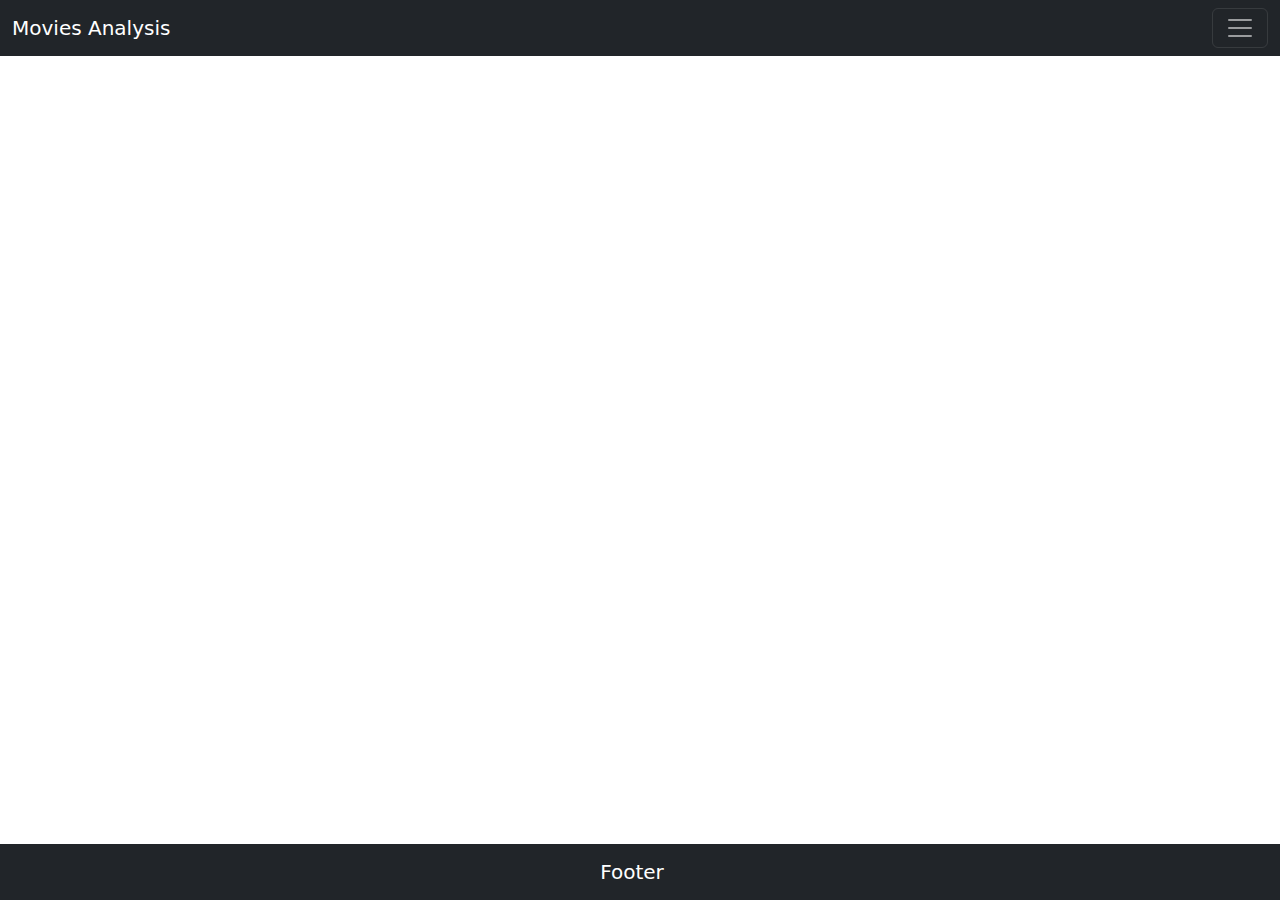
==== app/assets/fe-sketch/index.html @ 1d8a0844 "create basic front end, setup flask server" ====
<!DOCTYPE html>
<html lang="en">
  <head>
    <meta charset="UTF-8" />
    <meta http-equiv="X-UA-Compatible" content="IE=edge" />
    <meta name="viewport" content="width=device-width, initial-scale=1.0" />
    <title>Movies Analysis</title>
    <link
      rel="stylesheet"
      href="https://cdn.jsdelivr.net/npm/bootstrap@5.2.0/dist/css/bootstrap.min.css"
    />
    <link rel="stylesheet" href="style.css" />
  </head>
  <body>
    <!-- Navbar starts -->
    <nav class="navbar navbar-dark bg-dark fixed-top">
      <div class="container-fluid">
        <a class="navbar-brand" href="">Movies Analysis</a>
        <button
          class="navbar-toggler"
          type="button"
          data-bs-toggle="offcanvas"
          data-bs-target="#offcanvasDarkNavbar"
          aria-controls="offcanvasDarkNavbar"
        >
          <span class="navbar-toggler-icon"></span>
        </button>
        <div
          class="offcanvas offcanvas-end text-bg-dark"
          tabindex="-1"
          id="offcanvasDarkNavbar"
          aria-labelledby="offcanvasDarkNavbarLabel"
        >
          <div class="offcanvas-header">
            <h5 class="offcanvas-title" id="offcanvasDarkNavbarLabel">
              Menu
            </h5>
            <button
              type="button"
              class="btn-close btn-close-white"
              data-bs-dismiss="offcanvas"
              aria-label="Close"
            ></button>
          </div>
          <div class="offcanvas-body">
            <ul class="navbar-nav justify-content-end flex-grow-1 pe-3">
              <li class="nav-item">
                <a class="nav-link active" aria-current="page" href="#">Home</a>
              </li>
              <li class="nav-item">
                <a class="nav-link" href="#">Link</a>
              </li>
              <li class="nav-item dropdown">
                <a
                  class="nav-link dropdown-toggle"
                  href="#"
                  role="button"
                  data-bs-toggle="dropdown"
                  aria-expanded="false"
                >
                  Categories
                </a>
                <ul class="dropdown-menu dropdown-menu-dark">
                  <li><a class="dropdown-item" href="#">Action</a></li>
                  <li><a class="dropdown-item" href="#">Comedy</a></li>
                  <li>
                    <hr class="dropdown-divider" />
                  </li>
                  <li>
                    <form class="d-flex" role="search">
                      <input
                        class="form-control me-2"
                        type="search"
                        placeholder="Search"
                        aria-label="Search"
                      />
                      <button class="btn btn-success" type="submit">
                        Search
                      </button>
                    </form>
                  </li>
                </ul>
              </li>
            </ul>
          </div>
        </div>
      </div>
    </nav>
    <!-- navbar end -->

    <main>
      <!-- carousel starts -->
      <div
        id="carouselExampleIndicators"
        class="carousel slide"
        data-bs-ride="true"
      >
        <div class="carousel-indicators">
          <button
            type="button"
            data-bs-target="#carouselExampleIndicators"
            data-bs-slide-to="0"
            class="active"
            aria-current="true"
            aria-label="Slide 1"
          ></button>
          <button
            type="button"
            data-bs-target="#carouselExampleIndicators"
            data-bs-slide-to="1"
            aria-label="Slide 2"
          ></button>
          <button
            type="button"
            data-bs-target="#carouselExampleIndicators"
            data-bs-slide-to="2"
            aria-label="Slide 3"
          ></button>
        </div>
        <div class="carousel-inner">
          <div class="carousel-item active">
            <img
              src="https://media.theindependent.sg/wp-content/uploads/2022/05/24200338/top_gun_maverick_ver5_xlg.jpg"
              class="d-block w-100"
              alt="..."
            />
          </div>
          <div class="carousel-item">
            <img
              src="https://filmdb.landmarkcinemas.com/FilmImages/22/1/123923/TGM_Teaser_FaceOff_Safe_Vertical_350x522_FILM_NATION.jpg"
              class="d-block w-100"
              alt="..."
            />
          </div>
          <div class="carousel-item">
            <img
              src="https://www.visme.co/wp-content/uploads/2021/06/visme-graph-maker-header.png"
              class="d-block w-100"
              alt="..."
            />
          </div>
        </div>
        <button
          class="carousel-control-prev"
          type="button"
          data-bs-target="#carouselExampleIndicators"
          data-bs-slide="prev"
        >
          <span class="carousel-control-prev-icon" aria-hidden="true"></span>
          <span class="visually-hidden">Previous</span>
        </button>
        <button
          class="carousel-control-next"
          type="button"
          data-bs-target="#carouselExampleIndicators"
          data-bs-slide="next"
        >
          <span class="carousel-control-next-icon" aria-hidden="true"></span>
          <span class="visually-hidden">Next</span>
        </button>
      </div>
      <!-- carousel end -->
    </main>
    <!-- footer starts -->
    <nav class="navbar fixed-bottom bg-dark navbar-dark">
      <div class="container-fluid justify-content-center">
        <a class="navbar-brand" href="#">Footer</a>
      </div>
    </nav>
    <!-- footer ends -->

    <script src="https://cdn.jsdelivr.net/npm/bootstrap@5.2.0/dist/js/bootstrap.bundle.min.js"></script>
    <script src="script.js"></script>
  </body>
</html>
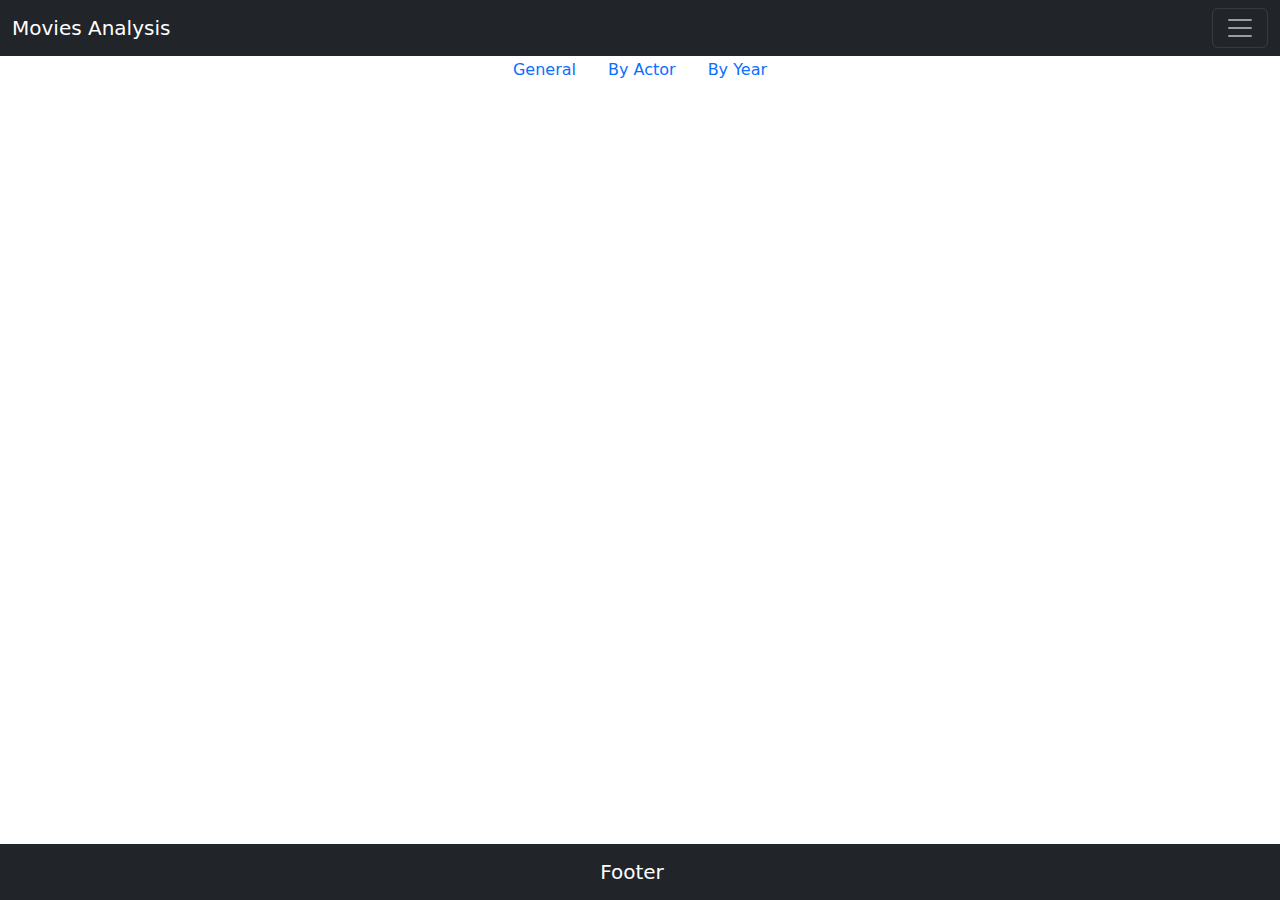
==== commit db3a04be: "set up fetch requests to populate homepage" ====
--- a/app/assets/fe-sketch/index.html
+++ b/app/assets/fe-sketch/index.html
@@ -15,7 +15,7 @@
     <!-- Navbar starts -->
     <nav class="navbar navbar-dark bg-dark fixed-top">
       <div class="container-fluid">
-        <a class="navbar-brand" href="">Movies Analysis</a>
+        <a class="navbar-brand" href="/">Movies Analysis</a>
         <button
           class="navbar-toggler"
           type="button"
@@ -48,7 +48,7 @@
                 <a class="nav-link active" aria-current="page" href="#">Home</a>
               </li>
               <li class="nav-item">
-                <a class="nav-link" href="#">Link</a>
+                <a class="nav-link" href="/graph">Analytics</a>
               </li>
               <li class="nav-item dropdown">
                 <a
@@ -90,76 +90,63 @@
 
     <main>
       <!-- carousel starts -->
-      <div
-        id="carouselExampleIndicators"
-        class="carousel slide"
-        data-bs-ride="true"
-      >
-        <div class="carousel-indicators">
+      <!-- <div class="hero container-fluid justify-content-center">
+        <div
+          id="carouselExampleIndicators"
+          class="carousel slide mx-auto"
+          data-bs-ride="true"
+        >
+          <div class="carousel-inner">
+            <div class="carousel-item active">
+              <img
+                src="https://media.theindependent.sg/wp-content/uploads/2022/05/24200338/top_gun_maverick_ver5_xlg.jpg"
+                class="d-block img-fluid mx-auto"
+                alt="..."
+              />
+            </div>
+          </div>
           <button
+            class="carousel-control-prev"
             type="button"
             data-bs-target="#carouselExampleIndicators"
-            data-bs-slide-to="0"
-            class="active"
-            aria-current="true"
-            aria-label="Slide 1"
-          ></button>
+            data-bs-slide="prev"
+          >
+            <span class="carousel-control-prev-icon" aria-hidden="true"></span>
+            <span class="visually-hidden">Previous</span>
+          </button>
           <button
+            class="carousel-control-next"
             type="button"
             data-bs-target="#carouselExampleIndicators"
-            data-bs-slide-to="1"
-            aria-label="Slide 2"
-          ></button>
-          <button
-            type="button"
-            data-bs-target="#carouselExampleIndicators"
-            data-bs-slide-to="2"
-            aria-label="Slide 3"
-          ></button>
+            data-bs-slide="next"
+          >
+            <span class="carousel-control-next-icon" aria-hidden="true"></span>
+            <span class="visually-hidden">Next</span>
+          </button>
         </div>
-        <div class="carousel-inner">
-          <div class="carousel-item active">
-            <img
-              src="https://media.theindependent.sg/wp-content/uploads/2022/05/24200338/top_gun_maverick_ver5_xlg.jpg"
-              class="d-block w-100"
-              alt="..."
-            />
-          </div>
-          <div class="carousel-item">
-            <img
-              src="https://filmdb.landmarkcinemas.com/FilmImages/22/1/123923/TGM_Teaser_FaceOff_Safe_Vertical_350x522_FILM_NATION.jpg"
-              class="d-block w-100"
-              alt="..."
-            />
-          </div>
-          <div class="carousel-item">
-            <img
-              src="https://www.visme.co/wp-content/uploads/2021/06/visme-graph-maker-header.png"
-              class="d-block w-100"
-              alt="..."
-            />
-          </div>
-        </div>
-        <button
-          class="carousel-control-prev"
-          type="button"
-          data-bs-target="#carouselExampleIndicators"
-          data-bs-slide="prev"
-        >
-          <span class="carousel-control-prev-icon" aria-hidden="true"></span>
-          <span class="visually-hidden">Previous</span>
-        </button>
-        <button
-          class="carousel-control-next"
-          type="button"
-          data-bs-target="#carouselExampleIndicators"
-          data-bs-slide="next"
-        >
-          <span class="carousel-control-next-icon" aria-hidden="true"></span>
-          <span class="visually-hidden">Next</span>
-        </button>
       </div>
+      -->
+
       <!-- carousel end -->
+
+      <!-- graphs page start -->
+      <div>
+        <ul class="nav justify-content-center">
+          <li class="nav-item">
+            <a class="nav-link active" aria-current="page" href="/graph">
+              General
+            </a>
+          </li>
+          <li class="nav-item">
+            <a class="nav-link" href="#">By Actor</a>
+          </li>
+          <li class="nav-item">
+            <a class="nav-link" href="#">By Year</a>
+          </li>
+        </ul>
+      </div>
+
+      <!-- graph page end -->
     </main>
     <!-- footer starts -->
     <nav class="navbar fixed-bottom bg-dark navbar-dark">
--- a/app/assets/fe-sketch/style.css
+++ b/app/assets/fe-sketch/style.css
@@ -0,0 +1,31 @@
+body {
+  padding-top: 50px;
+}
+
+main {
+}
+
+.hero {
+  background-image: url('https://media.istockphoto.com/photos/working-movie-projector-for-viewing-amateur-films-picture-id1308238702?k=20&m=1308238702&s=612x612&w=0&h=FN1_iQXVlcOz-nHN6FMj7pyWBMHlMqr6K3LDQ4cmrEU=');
+  background-position: center;
+  background-repeat: no-repeat;
+  background-size: cover;
+  /* min-height: 70vh; */
+  height: 100vh;
+  justify-content: center;
+}
+
+#carouselExampleIndicators {
+  width: 50%;
+  height: 90vh;
+}
+
+/* .carousel-item {
+  width: 100%;
+  height: 900px;
+} */
+
+.carousel-item img {
+  width: auto;
+  height: 900px;
+}
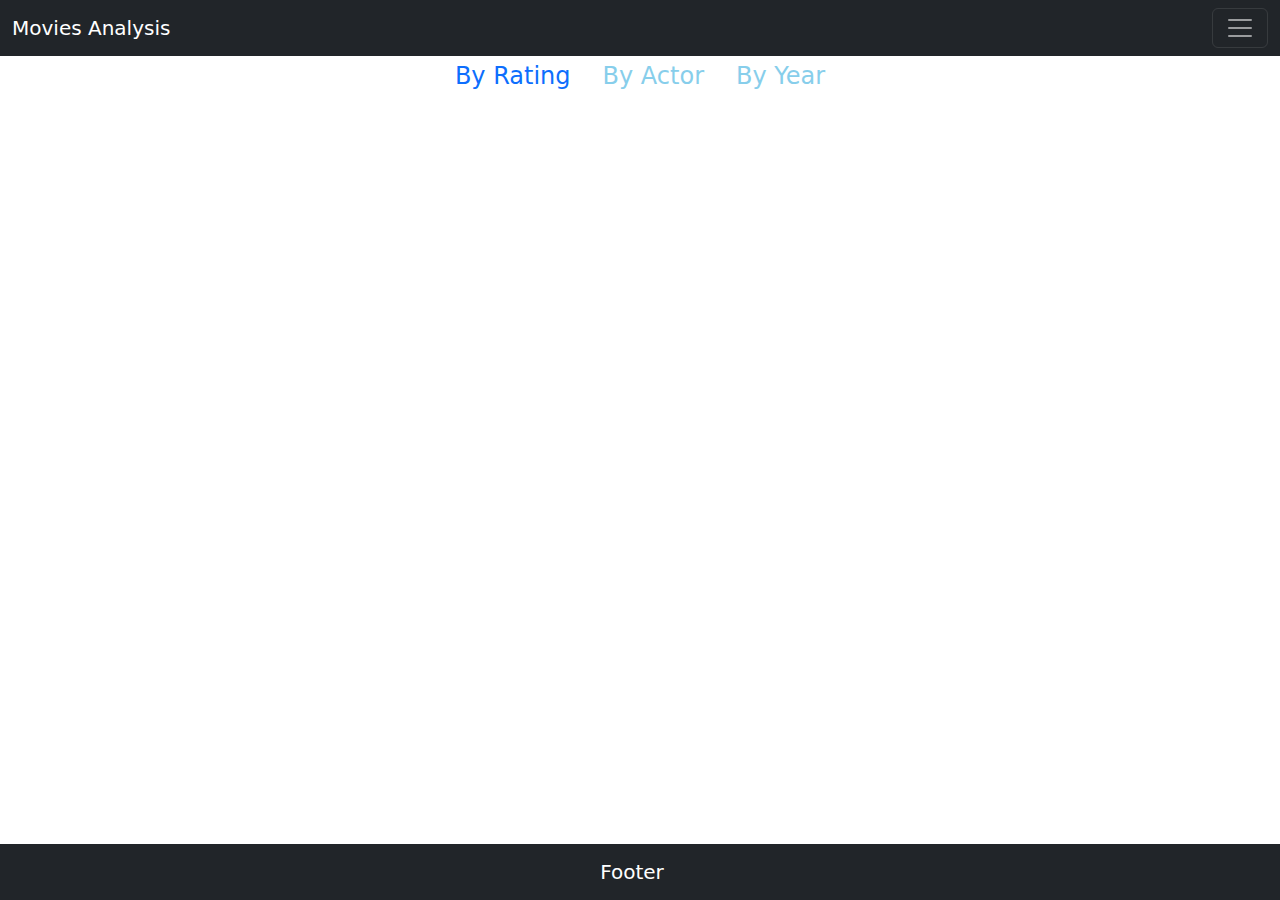
==== commit 0764db11: "add placeholder pages and routes for future graphs" ====
--- a/app/assets/fe-sketch/index.html
+++ b/app/assets/fe-sketch/index.html
@@ -130,20 +130,48 @@
       <!-- carousel end -->
 
       <!-- graphs page start -->
-      <div>
-        <ul class="nav justify-content-center">
+      <div class="tabs">
+        <ul class="nav nav-pills justify-content-center" role="tablist">
           <li class="nav-item">
-            <a class="nav-link active" aria-current="page" href="/graph">
-              General
+            <a
+              class="nav-link active"
+              aria-current="page"
+              href="/rating"
+              data-bs-toggle="tab"
+            >
+              By Rating
             </a>
           </li>
           <li class="nav-item">
-            <a class="nav-link" href="#">By Actor</a>
+            <a class="nav-link" href="/actor" data-bs-toggle="tab">By Actor</a>
           </li>
           <li class="nav-item">
-            <a class="nav-link" href="#">By Year</a>
+            <a class="nav-link" href="/year" data-bs-toggle="tab">By Year</a>
           </li>
         </ul>
+      </div>
+
+      <!-- <ul class="nav nav-tabs">
+        <li class="nav-item">
+          <a class="nav-link active" aria-current="page" href="#">Active</a>
+        </li>
+        <li class="nav-item">
+          <a class="nav-link" href="#">Link</a>
+        </li>
+        <li class="nav-item">
+          <a class="nav-link" href="#">Link</a>
+        </li>
+        <li class="nav-item">
+          <a class="nav-link disabled">Disabled</a>
+        </li>
+      </ul> -->
+
+      <div class="container-fluid justify-content-center">
+        <img
+          src="https://image.shutterstock.com/image-vector/simple-infographic-line-chart-sky-600w-534979027.jpg"
+          alt=""
+          class="d-block img-fluid mx-auto w-100"
+        />
       </div>
 
       <!-- graph page end -->
--- a/app/assets/fe-sketch/style.css
+++ b/app/assets/fe-sketch/style.css
@@ -6,7 +6,7 @@
 }
 
 .hero {
-  background-image: url('https://media.istockphoto.com/photos/working-movie-projector-for-viewing-amateur-films-picture-id1308238702?k=20&m=1308238702&s=612x612&w=0&h=FN1_iQXVlcOz-nHN6FMj7pyWBMHlMqr6K3LDQ4cmrEU=');
+  background-image: url('https://img.freepik.com/free-vector/film-strip-with-light-effect-cinema-background_1017-38171.jpg');
   background-position: center;
   background-repeat: no-repeat;
   background-size: cover;
@@ -15,16 +15,28 @@
   justify-content: center;
 }
 
+.nav-pills {
+  font-size: x-large;
+}
+
+.nav-pills .nav-link.active {
+  background-color: transparent;
+  color: #0d6efd;
+}
+
+.nav-link {
+  color: skyblue;
+}
+
+.nav-link:hover {
+  background-color: rgb(166, 182, 197);
+}
+
 #carouselExampleIndicators {
   width: 50%;
   height: 90vh;
 }
 
-/* .carousel-item {
-  width: 100%;
-  height: 900px;
-} */
-
 .carousel-item img {
   width: auto;
   height: 900px;
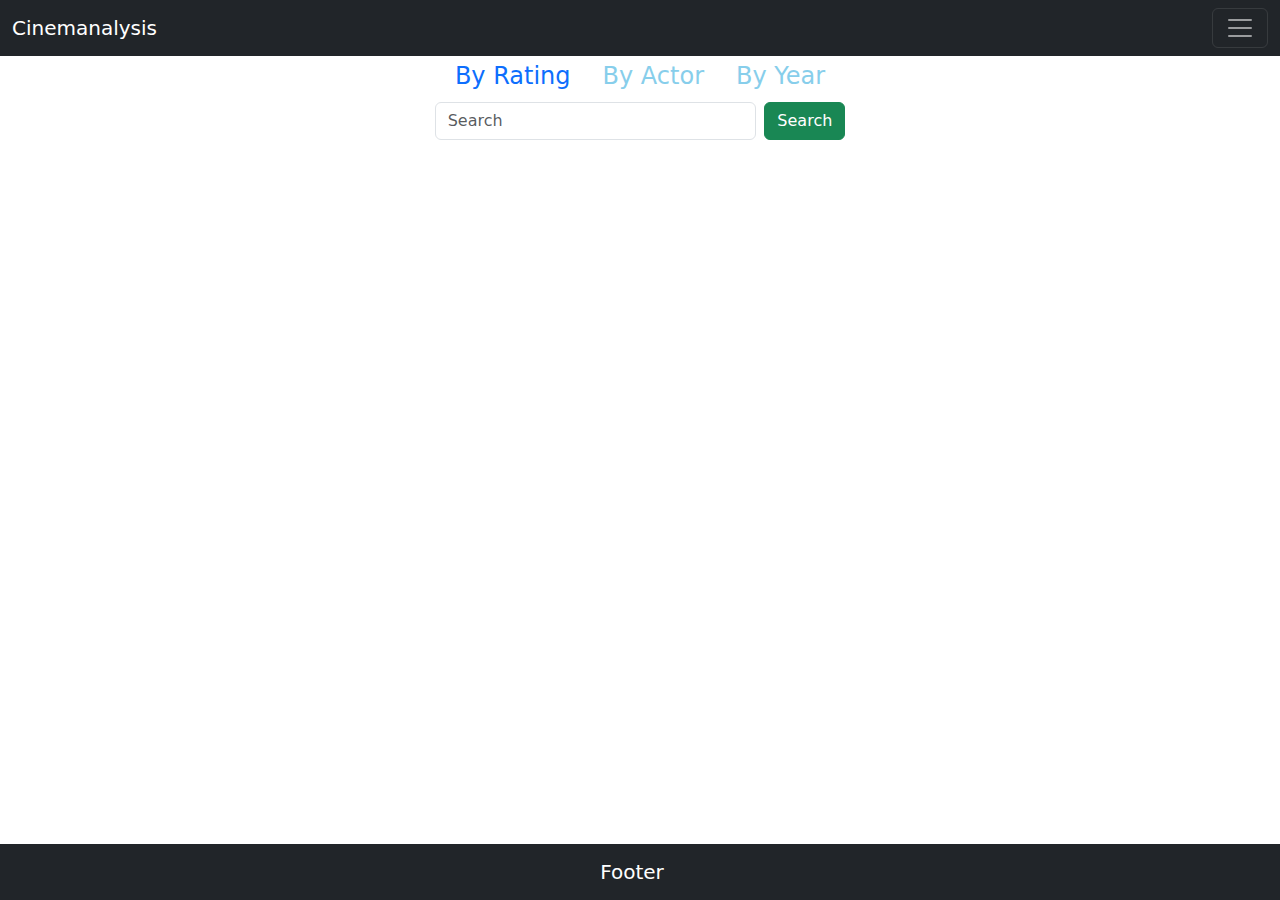
==== commit a839767d: "clean up code" ====
--- a/app/assets/fe-sketch/index.html
+++ b/app/assets/fe-sketch/index.html
@@ -15,7 +15,7 @@
     <!-- Navbar starts -->
     <nav class="navbar navbar-dark bg-dark fixed-top">
       <div class="container-fluid">
-        <a class="navbar-brand" href="/">Movies Analysis</a>
+        <a class="navbar-brand" href="/">Cinemanalysis</a>
         <button
           class="navbar-toggler"
           type="button"
@@ -48,38 +48,10 @@
                 <a class="nav-link active" aria-current="page" href="#">Home</a>
               </li>
               <li class="nav-item">
-                <a class="nav-link" href="/graph">Analytics</a>
+                <a class="nav-link" href="/rating">Analytics</a>
               </li>
-              <li class="nav-item dropdown">
-                <a
-                  class="nav-link dropdown-toggle"
-                  href="#"
-                  role="button"
-                  data-bs-toggle="dropdown"
-                  aria-expanded="false"
-                >
-                  Categories
-                </a>
-                <ul class="dropdown-menu dropdown-menu-dark">
-                  <li><a class="dropdown-item" href="#">Action</a></li>
-                  <li><a class="dropdown-item" href="#">Comedy</a></li>
-                  <li>
-                    <hr class="dropdown-divider" />
-                  </li>
-                  <li>
-                    <form class="d-flex" role="search">
-                      <input
-                        class="form-control me-2"
-                        type="search"
-                        placeholder="Search"
-                        aria-label="Search"
-                      />
-                      <button class="btn btn-success" type="submit">
-                        Search
-                      </button>
-                    </form>
-                  </li>
-                </ul>
+              <li class="nav-item">
+                <a class="nav-link" href="/contact">Contact US</a>
               </li>
             </ul>
           </div>
@@ -89,46 +61,6 @@
     <!-- navbar end -->
 
     <main>
-      <!-- carousel starts -->
-      <!-- <div class="hero container-fluid justify-content-center">
-        <div
-          id="carouselExampleIndicators"
-          class="carousel slide mx-auto"
-          data-bs-ride="true"
-        >
-          <div class="carousel-inner">
-            <div class="carousel-item active">
-              <img
-                src="https://media.theindependent.sg/wp-content/uploads/2022/05/24200338/top_gun_maverick_ver5_xlg.jpg"
-                class="d-block img-fluid mx-auto"
-                alt="..."
-              />
-            </div>
-          </div>
-          <button
-            class="carousel-control-prev"
-            type="button"
-            data-bs-target="#carouselExampleIndicators"
-            data-bs-slide="prev"
-          >
-            <span class="carousel-control-prev-icon" aria-hidden="true"></span>
-            <span class="visually-hidden">Previous</span>
-          </button>
-          <button
-            class="carousel-control-next"
-            type="button"
-            data-bs-target="#carouselExampleIndicators"
-            data-bs-slide="next"
-          >
-            <span class="carousel-control-next-icon" aria-hidden="true"></span>
-            <span class="visually-hidden">Next</span>
-          </button>
-        </div>
-      </div>
-      -->
-
-      <!-- carousel end -->
-
       <!-- graphs page start -->
       <div class="tabs">
         <ul class="nav nav-pills justify-content-center" role="tablist">
@@ -151,20 +83,21 @@
         </ul>
       </div>
 
-      <!-- <ul class="nav nav-tabs">
-        <li class="nav-item">
-          <a class="nav-link active" aria-current="page" href="#">Active</a>
-        </li>
-        <li class="nav-item">
-          <a class="nav-link" href="#">Link</a>
-        </li>
-        <li class="nav-item">
-          <a class="nav-link" href="#">Link</a>
-        </li>
-        <li class="nav-item">
-          <a class="nav-link disabled">Disabled</a>
-        </li>
-      </ul> -->
+      <div class="row justify-content-center">
+        <div class="col-4">
+          <form class="d-flex" role="search" id="search">
+            <input
+              class="form-control me-2"
+              type="search"
+              placeholder="Search"
+              aria-label="Search"
+            />
+            <button class="btn btn-success" type="submit">
+              Search
+            </button>
+          </form>
+        </div>
+      </div>
 
       <div class="container-fluid justify-content-center">
         <img
